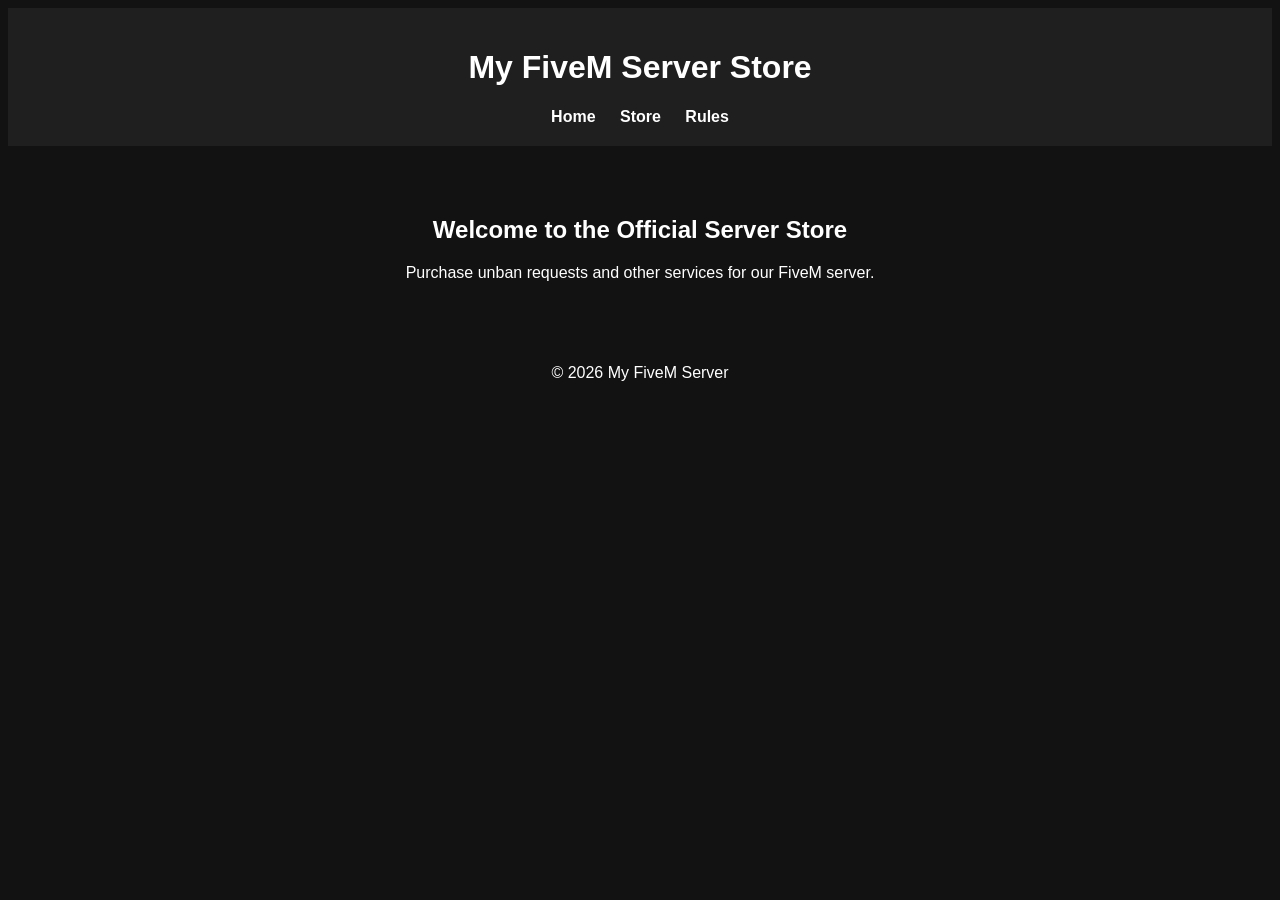
==== index.html @ a73a3667 "Add files via upload" ====
<!DOCTYPE html>
<html>
<head>
<title>FiveM Server Store</title>
<link rel="stylesheet" href="style.css">
</head>

<body>

<header>
<h1>My FiveM Server Store</h1>

<nav>
<a href="index.html">Home</a>
<a href="store.html">Store</a>
<a href="rules.html">Rules</a>
</nav>
</header>

<section class="hero">
<h2>Welcome to the Official Server Store</h2>
<p>Purchase unban requests and other services for our FiveM server.</p>
</section>

<footer>
<p>© 2026 My FiveM Server</p>
</footer>

</body>
</html>
---- style.css ----
body{
font-family: Arial;
background:#121212;
color:white;
text-align:center;
}

header{
background:#1f1f1f;
padding:20px;
}

nav a{
color:white;
margin:10px;
text-decoration:none;
font-weight:bold;
}

.hero{
padding:50px;
}

.product{
background:#1f1f1f;
padding:30px;
margin:40px auto;
width:300px;
border-radius:10px;
}

.price{
font-size:25px;
color:#00ff99;
}

button{
padding:10px 20px;
background:#00ff99;
border:none;
cursor:pointer;
font-size:16px;
border-radius:5px;
}
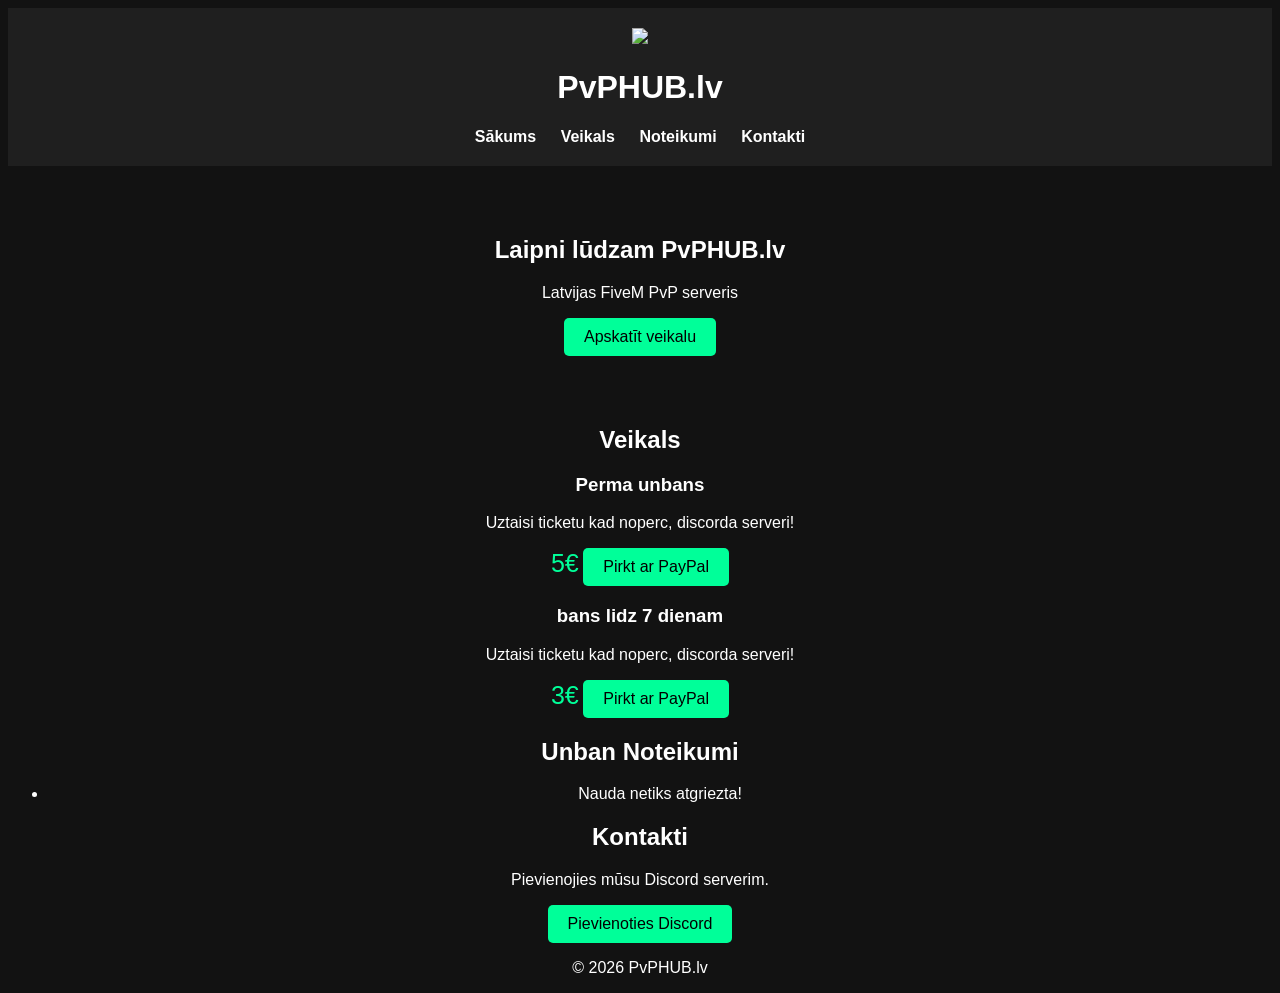
==== commit 8295d422: "Rewrite index.html for PvPHUB.lv site" ====
--- a/index.html
+++ b/index.html
@@ -1,30 +1,136 @@
 <!DOCTYPE html>
-<html>
+<html lang="lv">
+
 <head>
-<title>FiveM Server Store</title>
+
+<meta charset="UTF-8">
+<title>PvPHUB.lv Veikals</title>
+
 <link rel="stylesheet" href="style.css">
+
+<link href="https://fonts.googleapis.com/css2?family=Orbitron:wght@400;700&display=swap" rel="stylesheet">
+
 </head>
 
 <body>
 
 <header>
-<h1>My FiveM Server Store</h1>
+
+<div class="logo-box">
+<img src="pvp.png" class="logo">
+<h1>PvPHUB.lv</h1>
+</div>
 
 <nav>
-<a href="index.html">Home</a>
-<a href="store.html">Store</a>
-<a href="rules.html">Rules</a>
+<a href="#sakums">Sākums</a>
+<a href="#veikals">Veikals</a>
+<a href="#noteikumi">Noteikumi</a>
+<a href="#kontakti">Kontakti</a>
 </nav>
+
 </header>
 
-<section class="hero">
-<h2>Welcome to the Official Server Store</h2>
-<p>Purchase unban requests and other services for our FiveM server.</p>
+
+<section id="sakums" class="hero">
+
+<h2>Laipni lūdzam PvPHUB.lv</h2>
+<p>Latvijas FiveM PvP serveris</p>
+
+
+
+</div>
+
+<button onclick="scrollToStore()" class="main-btn">
+Apskatīt veikalu
+</button>
+
 </section>
 
+
+<section id="veikals">
+
+<h2 class="title">Veikals</h2>
+
+<div class="shop">
+
+<div class="card">
+
+<h3>Perma unbans</h3>
+
+<p>Uztaisi ticketu kad noperc, discorda serveri!</p>
+
+<span class="price">5€</span>
+
+<a href="https://www.paypal.com/paypalme/TAVS-PAYPAL/10" target="_blank">
+
+<button class="buy-btn">Pirkt ar PayPal</button>
+
+</a>
+
+</div>
+
+
+<div class="card">
+
+<h3>bans lidz 7 dienam</h3>
+
+<p>Uztaisi ticketu kad noperc, discorda serveri!</p>
+
+<span class="price">3€</span>
+
+<a href="https://www.paypal.com/paypalme/TAVS-PAYPAL/20" target="_blank">
+
+<button class="buy-btn">Pirkt ar PayPal</button>
+
+</a>
+
+</div>
+
+</div>
+
+</section>
+
+
+<section id="noteikumi">
+
+<h2 class="title">Unban Noteikumi</h2>
+
+<div class="rules">
+
+<ul>
+<li>Nauda netiks atgriezta!</li>
+
+</ul>
+
+</div>
+
+</section>
+
+
+<section id="kontakti">
+
+<h2 class="title">Kontakti</h2>
+
+<p>Pievienojies mūsu Discord serverim.</p>
+
+<a href="https://discord.gg/XyE75UfC" target="_blank">
+
+<button class="discord">
+Pievienoties Discord
+</button>
+
+</a>
+
+</section>
+
+
 <footer>
-<p>© 2026 My FiveM Server</p>
+
+<p>© 2026 PvPHUB.lv</p>
+
 </footer>
+
+<script src="script.js"></script>
 
 </body>
 </html>
